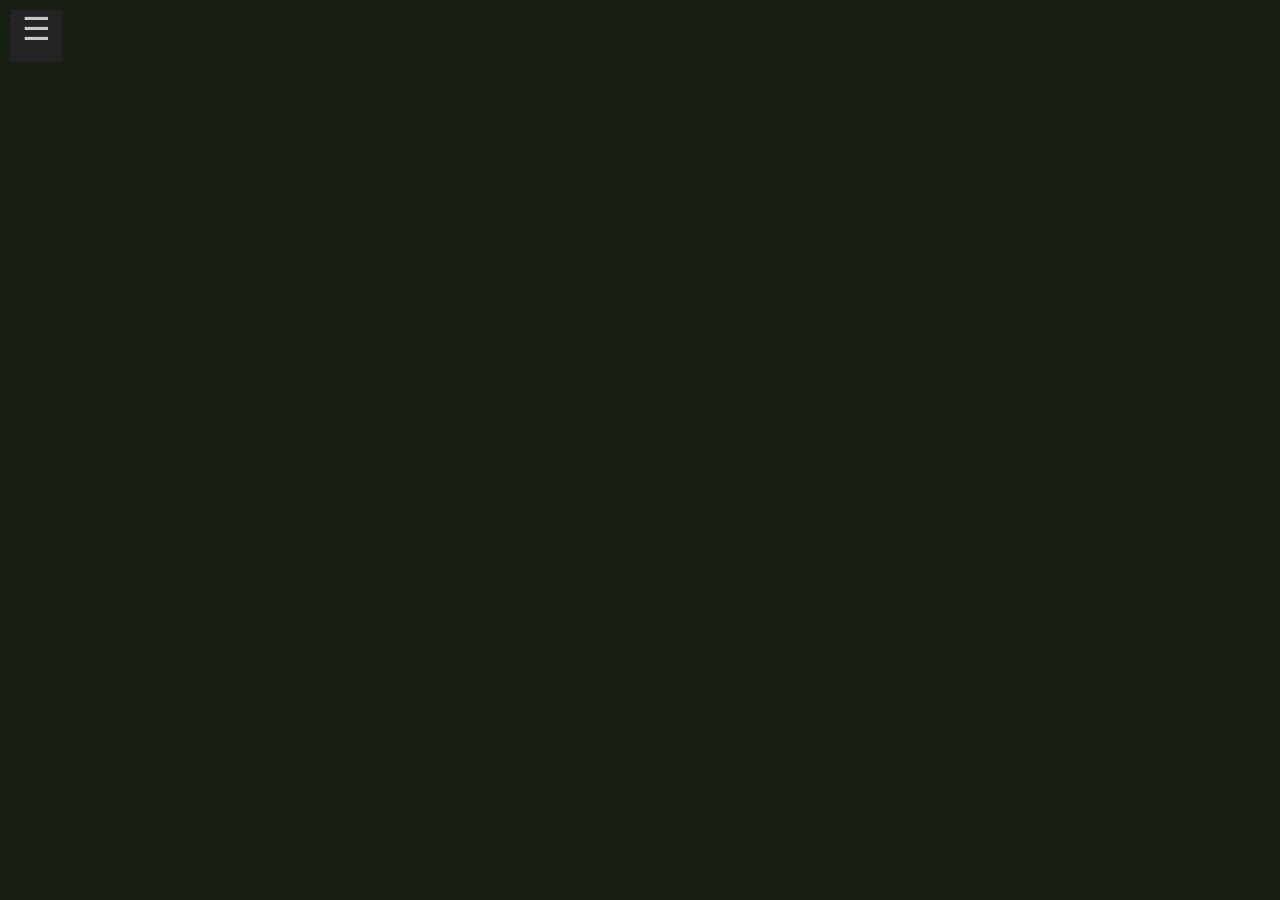
==== index.html @ 10cbf268 "Redo Hamburger Menu" ====
<!DOCTYPE html>
<html lang="en">
<head>
<meta charset="UTF-8" />
<meta name="viewport" content="width=device-width, initial-scale=1.0" />
<title>Ted Boswell</title>>
<link rel="stylesheet" href="homestyle.css">
</head>
<body>

<div id="hamburger">☰</div>

<div id="sidebar">
  <h4 class="sidebarmenuitem" id="homemenuitem">Home</h4>
  <h4 class="sidebarmenuitem" id="aboutmenuitem">About</h4>
  <H4 class="sidebarmenuitem" id="contactmenuitem">Contact</H4>
</div>

<div id="content"></div>

<script>
const sidebar = document.getElementById("sidebar");
const hamburger = document.getElementById("hamburger");
const content = document.getElementById("content");

hamburger.addEventListener("click", () => {
  if(sidebar.classList.contains("open")) {
    sidebar.classList.remove("open");
    hamburger.classList.remove("open");
  } else {
    sidebar.classList.add("open");
    hamburger.classList.add("open");
  }
});



</script>

</body>
</html>
---- homestyle.css ----
body {
  position: fixed;
  background-color:rgb(24, 32, 21);
  top: 0px;
  left: 0px;
  width: 100%;
  height: 100%;
  z-index: 0;
  font-family: Arial, Helvetica, sans-serif;
}

#hamburger {
  position: fixed;
  background-color: rgb(35, 35, 35);
  color: rgb(200, 200, 200);
  top: 10px;
  left: 10px;
  width: 52px;
  height: 52px;
  text-align: center;
  font-size: 32px;
  z-index: 1000;
}

#hamburger.open {
  background-color: rgb(65,65,65);
}

#sidebar {
  position: fixed;
  display:block;
  left:-250px;
  top:0;
  width: fit-content;
  height: 100%;
  padding-top: 72px;
  z-index: 999;
  background-color: rgb(22, 22, 22);
  color: white;
  text-align: left;
  font-size: 32px;
  transition: left 0.1s ease;
}

#sidebar.open {
  left: 0;
}

h4.sidebarmenuitem {
  padding: 10px;
  margin: 0px;
}

h4.sidebarmenuitem:hover {
  background-color: rgb(35, 35, 35);

}
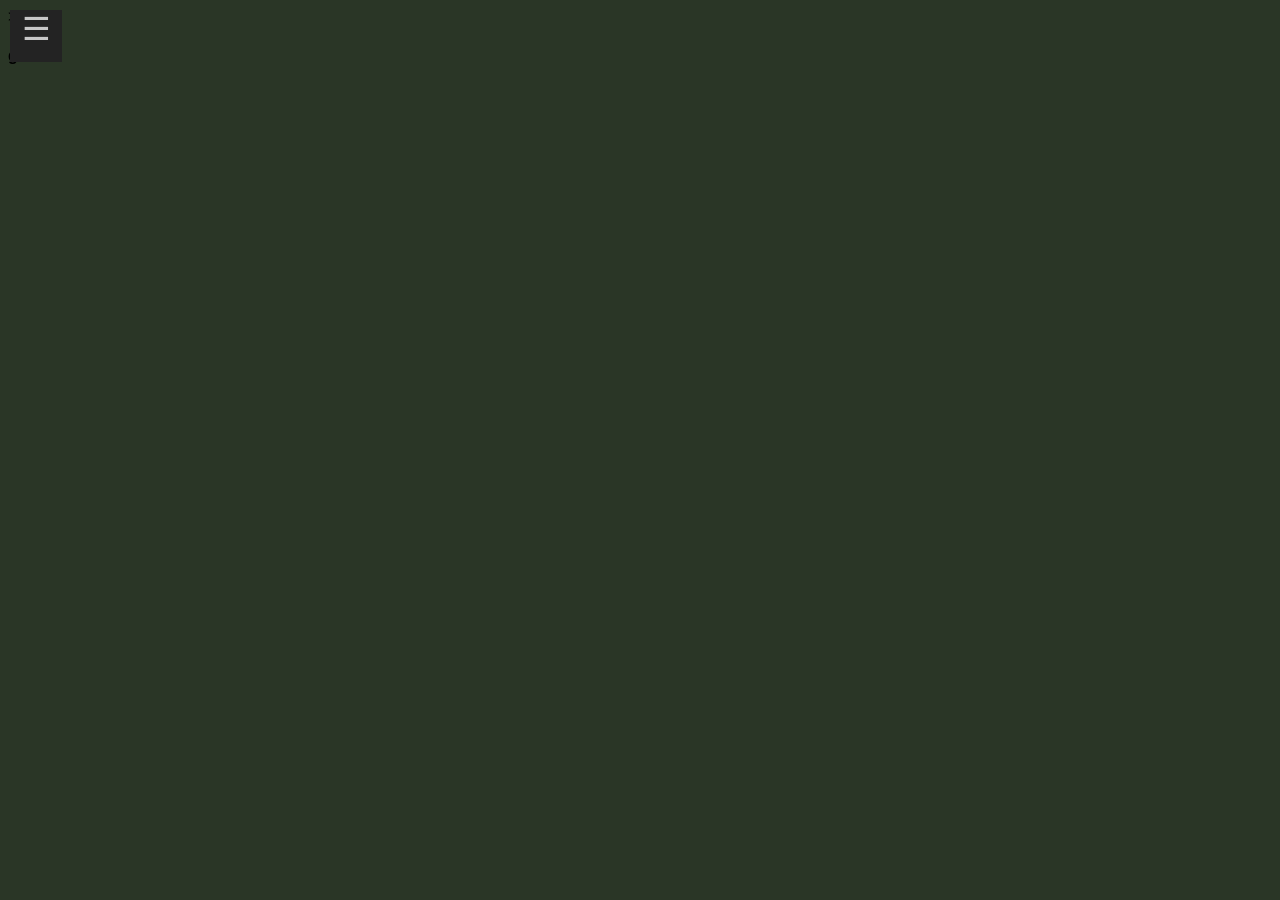
==== commit d1ef12bf: "more green" ====
--- a/index.html
+++ b/index.html
@@ -16,7 +16,9 @@
   <H4 class="sidebarmenuitem" id="contactmenuitem">Contact</H4>
 </div>
 
-<div id="content"></div>
+<div id="content">
+<h4>green</h4>
+</div>
 
 <script>
 const sidebar = document.getElementById("sidebar");
--- a/homestyle.css
+++ b/homestyle.css
@@ -1,6 +1,6 @@
 body {
   position: fixed;
-  background-color:rgb(24, 32, 21);
+  background-color:rgb(42, 54, 38);
   top: 0px;
   left: 0px;
   width: 100%;
@@ -52,7 +52,7 @@
 }
 
 h4.sidebarmenuitem:hover {
-  background-color: rgb(35, 35, 35);
+  background-color: rgb(45, 45, 45);
 
 }
 
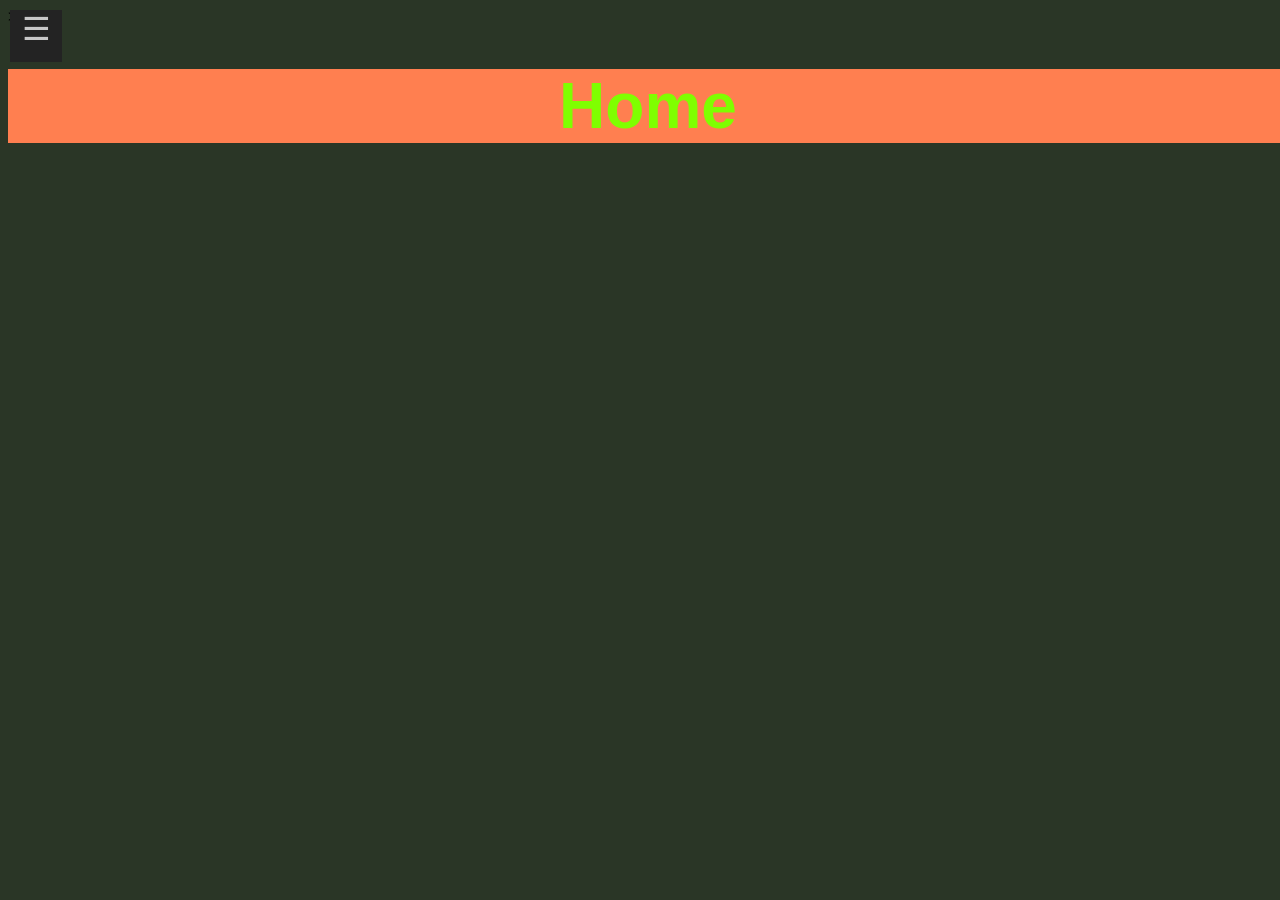
==== commit 5d6ff7ab: "Header" ====
--- a/index.html
+++ b/index.html
@@ -17,7 +17,7 @@
 </div>
 
 <div id="content">
-<h4>green</h4>
+<h1>Home</h1>
 </div>
 
 <script>
--- a/homestyle.css
+++ b/homestyle.css
@@ -56,3 +56,9 @@
 
 }
 
+#content {
+  background-color: coral;
+  color: chartreuse;
+  font-size: xx-large;
+  text-align: center;
+}
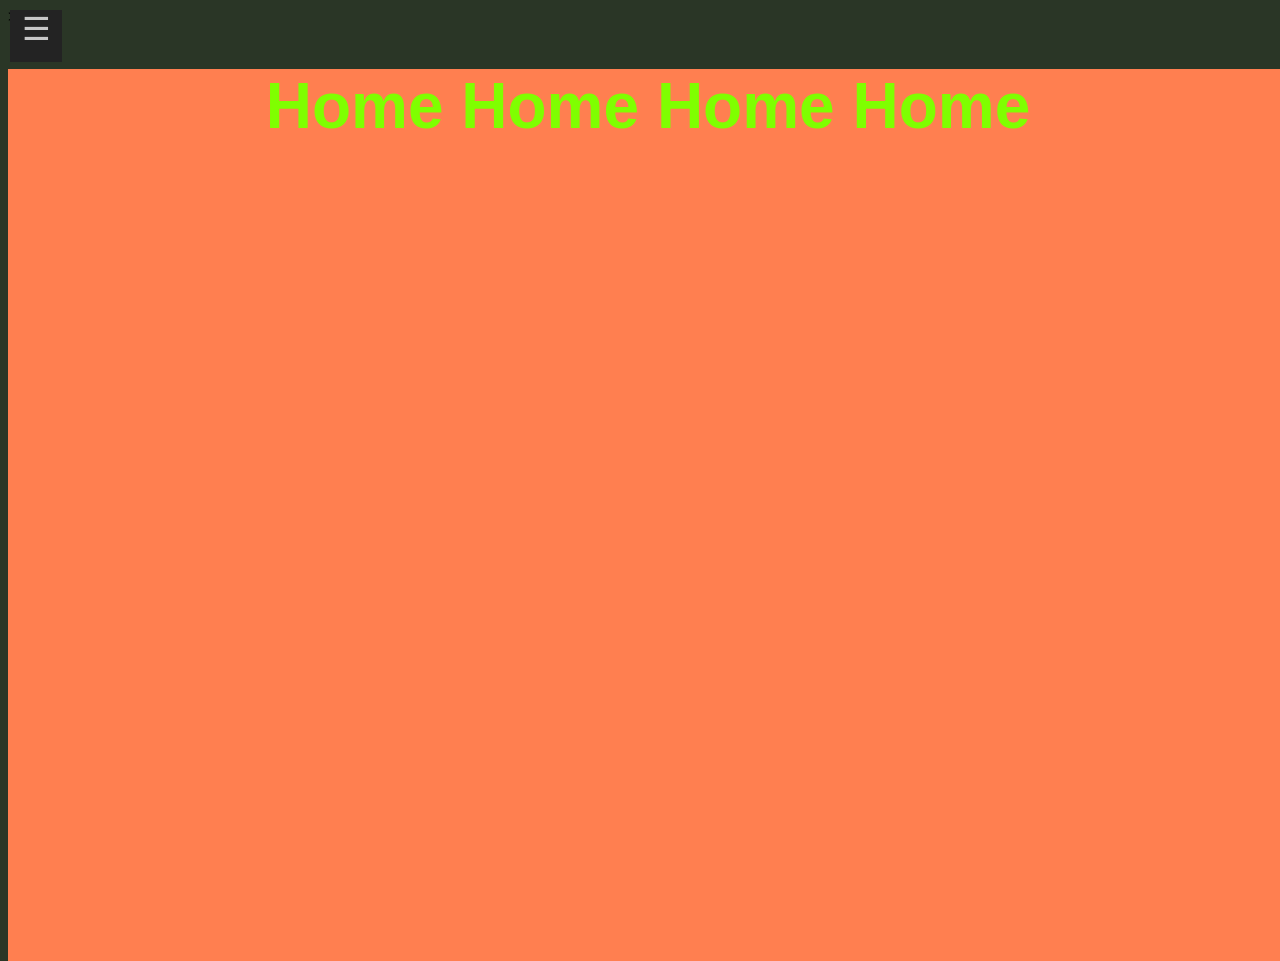
==== commit 67a3f028: "More Home" ====
--- a/index.html
+++ b/index.html
@@ -17,7 +17,7 @@
 </div>
 
 <div id="content">
-<h1>Home</h1>
+<h1>Home Home Home Home</h1>
 </div>
 
 <script>
--- a/homestyle.css
+++ b/homestyle.css
@@ -53,7 +53,6 @@
 
 h4.sidebarmenuitem:hover {
   background-color: rgb(45, 45, 45);
-
 }
 
 #content {
@@ -61,4 +60,7 @@
   color: chartreuse;
   font-size: xx-large;
   text-align: center;
+  width:100%;
+  height:100%;
+  z-index: 500;
 }
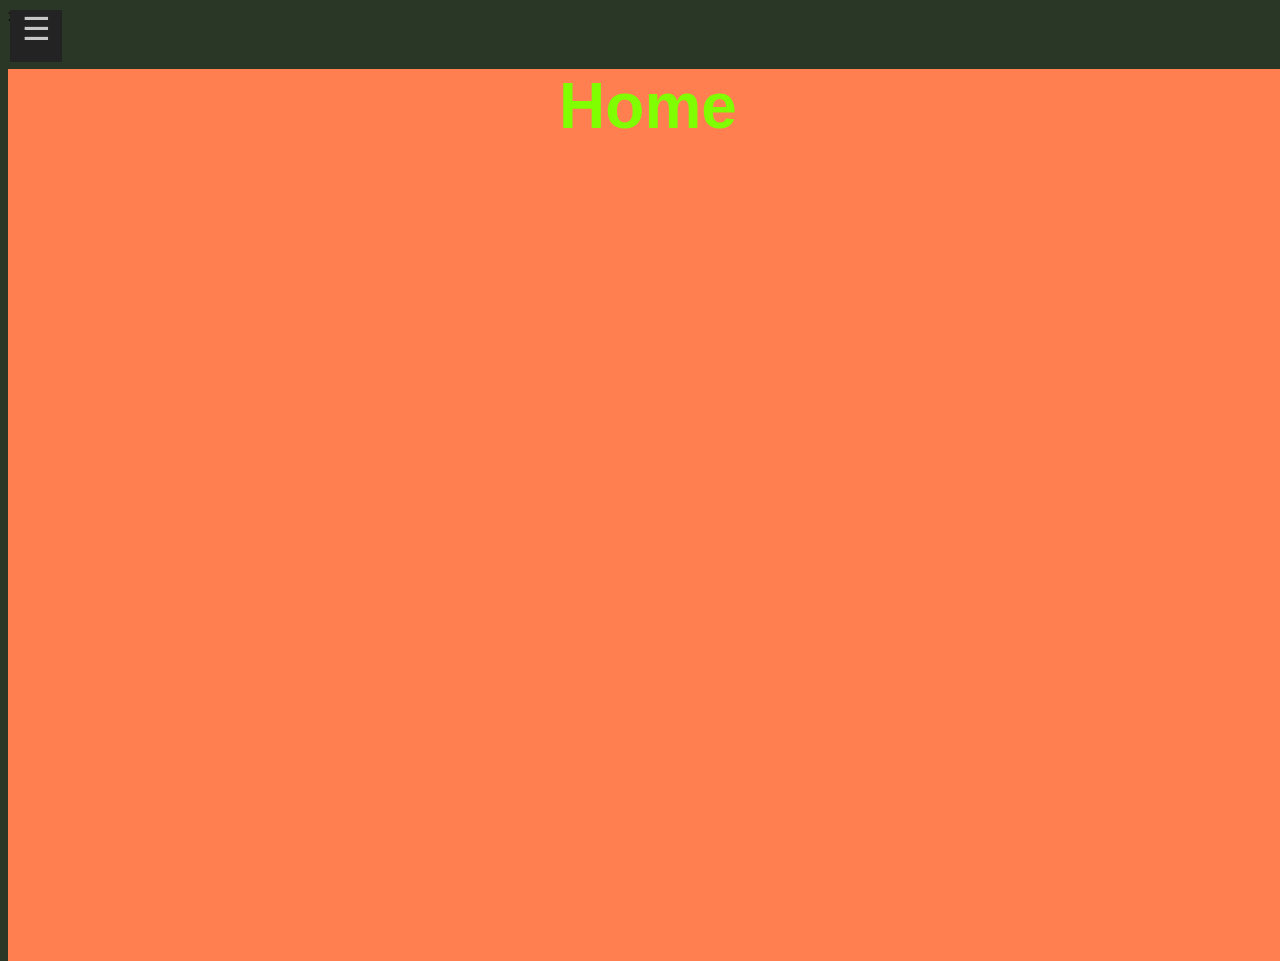
==== commit de7f579b: "Home" ====
--- a/index.html
+++ b/index.html
@@ -17,7 +17,7 @@
 </div>
 
 <div id="content">
-<h1>Home Home Home Home</h1>
+<h1>Home</h1>
 </div>
 
 <script>
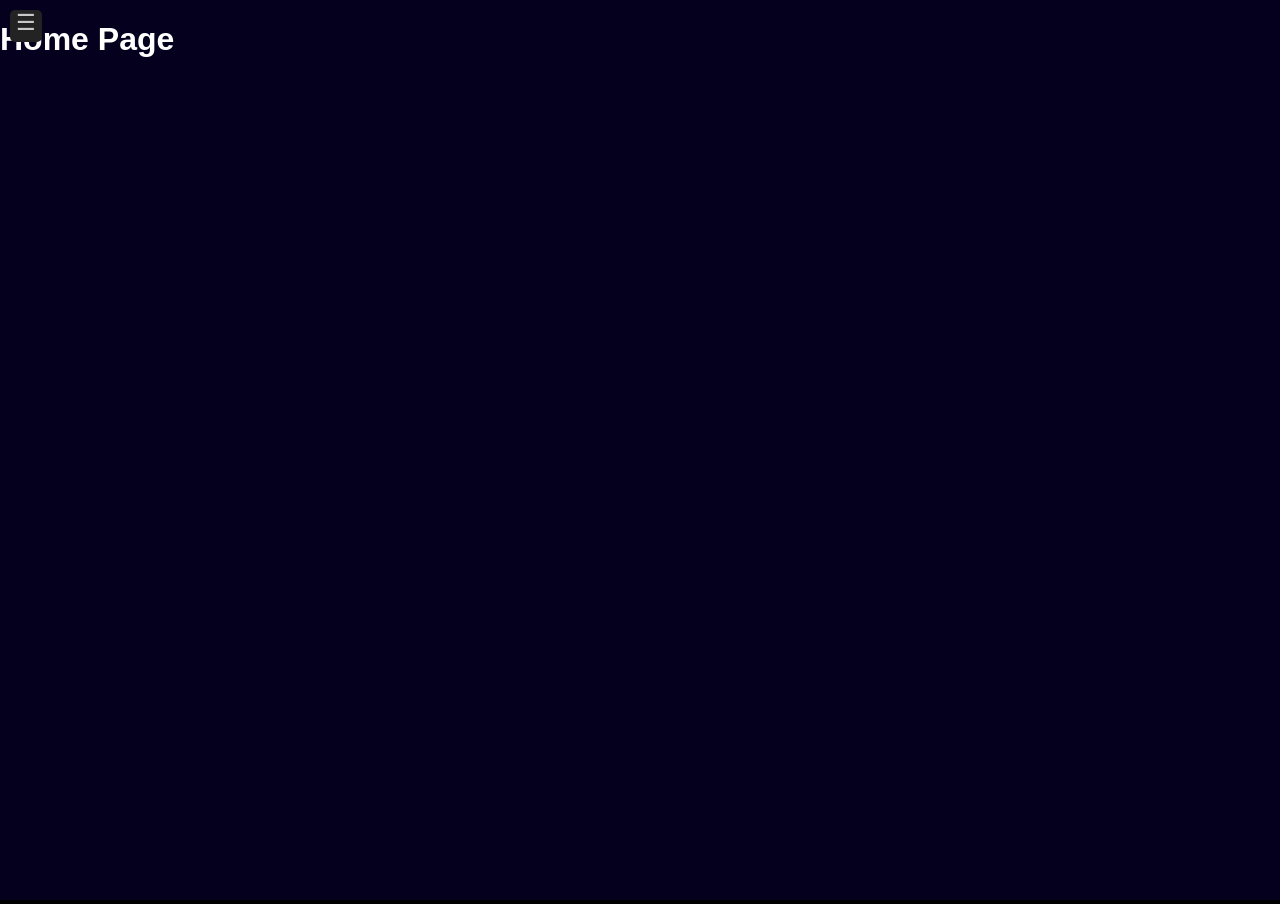
==== commit 3f26c7c8: "Fixed sidebar" ====
--- a/index.html
+++ b/index.html
@@ -3,39 +3,55 @@
 <head>
 <meta charset="UTF-8" />
 <meta name="viewport" content="width=device-width, initial-scale=1.0" />
-<title>Ted Boswell</title>>
-<link rel="stylesheet" href="homestyle.css">
+<title>Ted Boswell</title>
+<link rel="stylesheet" href="index.css">
 </head>
 <body>
 
+<iframe id="content" src="home.html"></iframe>
+
 <div id="hamburger">☰</div>
 
+
 <div id="sidebar">
-  <h4 class="sidebarmenuitem" id="homemenuitem">Home</h4>
-  <h4 class="sidebarmenuitem" id="aboutmenuitem">About</h4>
-  <H4 class="sidebarmenuitem" id="contactmenuitem">Contact</H4>
+  <div class="sidebarmenuitem" id="home">🏠︎</div>
+  <h4 class="sidebarmenuitem" id="about">About</h4>
+  <h4 class="sidebarmenuitem" id="contact">Contact</h4>
+
 </div>
 
-<div id="content">
-<h1>Home</h1>
-</div>
+
 
 <script>
 const sidebar = document.getElementById("sidebar");
 const hamburger = document.getElementById("hamburger");
 const content = document.getElementById("content");
+const homebutton = document.getElementById("gotohome");
 
 hamburger.addEventListener("click", () => {
   if(sidebar.classList.contains("open")) {
     sidebar.classList.remove("open");
     hamburger.classList.remove("open");
+    homebutton.classList.remove("open");
   } else {
     sidebar.classList.add("open");
     hamburger.classList.add("open");
+    homebutton.classList.add("open");
   }
 });
 
 
+async function loadPage(page){
+  content.src = page + ".html";
+}
+
+document.querySelectorAll(".sidebarmenuitem").forEach(item=>{
+  item.addEventListener("click", ()=>{
+    const page = item.id;
+    loadPage(page);
+    sidebar.classList.remove("open");
+  });
+});
 
 </script>
 
--- a/index.css
+++ b/index.css
@@ -0,0 +1,99 @@
+body {
+  position: fixed;
+  background-color: black;
+  top: 0px;
+  left: 0px;
+  width: 100%;
+  height: 100%;
+  padding: 0px;
+  margin: 0px;
+  z-index: 0;
+  font-family: Arial, Helvetica, sans-serif;
+}
+
+#content {
+  background-color: rgb(68, 68, 68);
+  color: rgb(0, 0, 0);
+  font-size: xx-large;
+  text-align: center;
+  width:100%;
+  height:100%;
+  top: 0px;
+  left: 0px;
+  padding: 0px;
+  margin: 0px;
+  z-index: 500;
+}
+
+iframe {
+  border: none;
+}
+#hamburger {
+  position: fixed;
+  border-radius: 5px;
+  background-color: rgb(35, 35, 35);
+  color: rgb(200, 200, 200);
+  font-size: 22px;
+  top: 10px;
+  left: 10px;
+  width: 32px;
+  height: 32px;
+  padding: 0px;
+  margin: 0px;
+  text-align: center;
+  z-index: 1000;
+}
+
+#hamburger.open {
+  background-color: rgb(65,65,65);
+}
+
+#sidebar {
+  position: fixed;
+  display: block;
+  left:-250px;
+  top:0;
+  width: fit-content;
+  height: 100%;
+  padding-top: 52px;
+  z-index: 999;
+  background-color: rgb(22, 22, 22);
+  color: white;
+  text-align: left;
+  font-size: 32px;
+  transition: left 0.1s ease;
+}
+
+#sidebar.open {
+  left: 0px;
+}
+
+h4.sidebarmenuitem {
+  padding: 10px;
+  margin: 0px;
+}
+
+h4.sidebarmenuitem:hover {
+  background-color: rgb(45, 45, 45);
+}
+
+#home {
+  border-radius: 5px;
+  background-color: rgb(35, 35, 35);
+  color: rgb(200, 200, 200);
+  font-size: 22px;
+  top: 10px;
+  left: 52px;
+  width: 32px;
+  height: 32px;
+  padding: 0px;
+  margin: 0px;
+  text-align: center;
+  z-index: 1000;
+}
+
+#home.open {
+  background-color: rgb(65,65,65);
+}
+
+
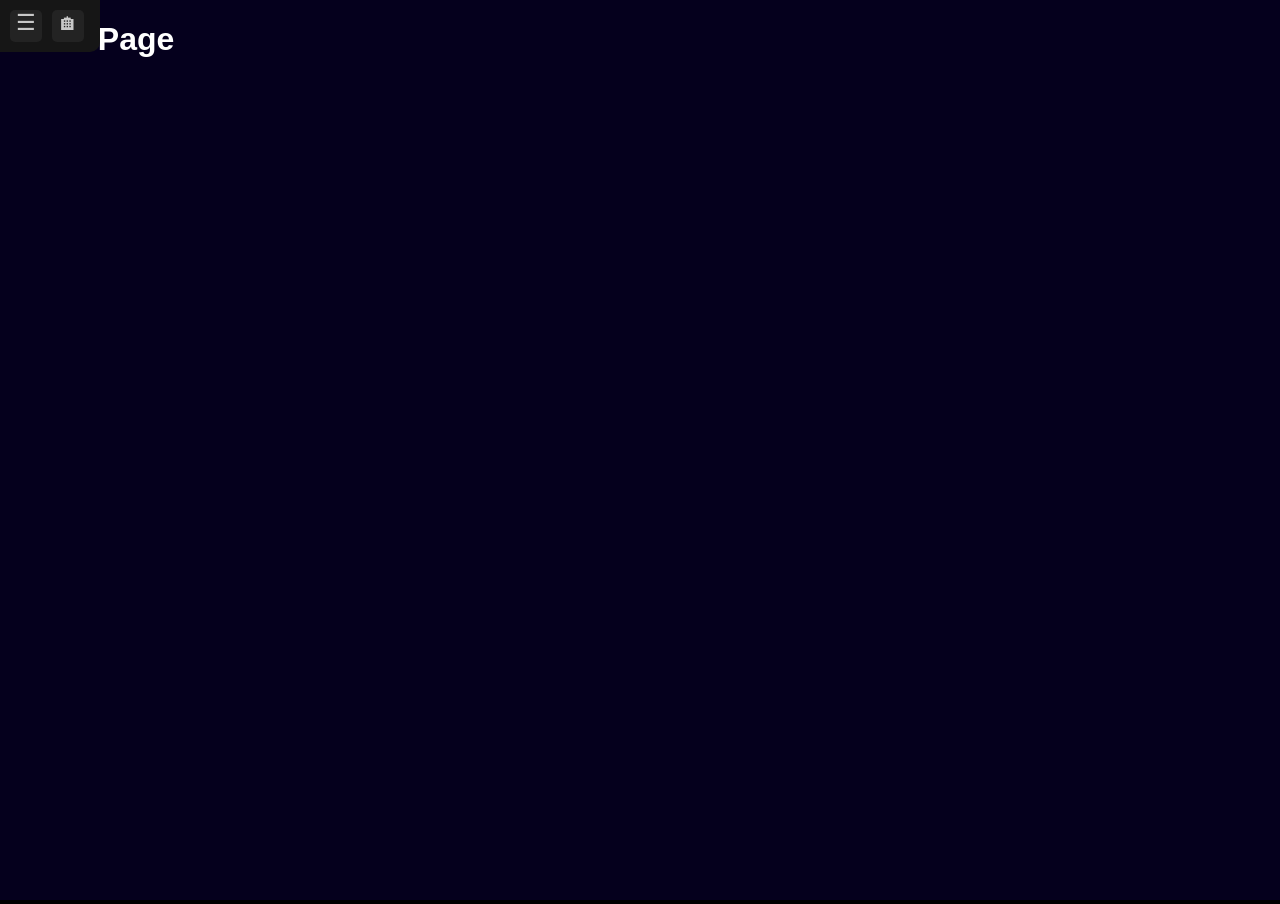
==== commit 550a02dc: "Changed menu" ====
--- a/index.html
+++ b/index.html
@@ -10,15 +10,14 @@
 
 <iframe id="content" src="home.html"></iframe>
 
-<div id="hamburger">☰</div>
-
+<div id="menu">
+  <div id="hamburger">☰</div>
+  <div class="sidebarmenuitem" id="home">🏠︎</div>
+</div>
 
 <div id="sidebar">
-  <div class="sidebarmenuitem" id="home">🏠︎</div>
-  <h4 class="sidebarmenuitem" id="about">About</h4>
-  <h4 class="sidebarmenuitem" id="contact">Contact</h4>
-
-</div>
+  <h4 class="sidebarmenuitem" id="projects">Projects</h4>
+</h4>
 
 
 
@@ -26,7 +25,7 @@
 const sidebar = document.getElementById("sidebar");
 const hamburger = document.getElementById("hamburger");
 const content = document.getElementById("content");
-const homebutton = document.getElementById("gotohome");
+const homebutton = document.getElementById("home");
 
 hamburger.addEventListener("click", () => {
   if(sidebar.classList.contains("open")) {
@@ -42,14 +41,15 @@
 
 
 async function loadPage(page){
-  content.src = page + ".html";
+  
 }
 
 document.querySelectorAll(".sidebarmenuitem").forEach(item=>{
   item.addEventListener("click", ()=>{
-    const page = item.id;
-    loadPage(page);
+    content.src = item.id + ".html";
     sidebar.classList.remove("open");
+    hamburger.classList.remove("open");
+    homebutton.classList.remove("open");
   });
 });
 
--- a/index.css
+++ b/index.css
@@ -55,8 +55,9 @@
   top:0;
   width: fit-content;
   height: 100%;
-  padding-top: 52px;
-  z-index: 999;
+  padding: 10px;
+  padding-top: 10px;
+  z-index: 100;
   background-color: rgb(22, 22, 22);
   color: white;
   text-align: left;
@@ -68,16 +69,17 @@
   left: 0px;
 }
 
-h4.sidebarmenuitem {
-  padding: 10px;
-  margin: 0px;
+#sidebar h4 {
+  border-bottom: solid 1px;
+  border-color: gray;
 }
 
-h4.sidebarmenuitem:hover {
+#sidebar h4:hover {
   background-color: rgb(45, 45, 45);
 }
 
 #home {
+  position: fixed;
   border-radius: 5px;
   background-color: rgb(35, 35, 35);
   color: rgb(200, 200, 200);
@@ -96,4 +98,17 @@
   background-color: rgb(65,65,65);
 }
 
-
+#menu {
+  z-index: 950;
+  position: fixed;
+  user-select: none;
+  background-color: rgb(22, 22, 22);
+  border-radius: 0px;
+  border-bottom-right-radius: 10px;
+  top: 0px;
+  left: 0px;
+  width: 100px;
+  height: 52px;
+  padding: 0px;
+  margin: 0px;
+}
